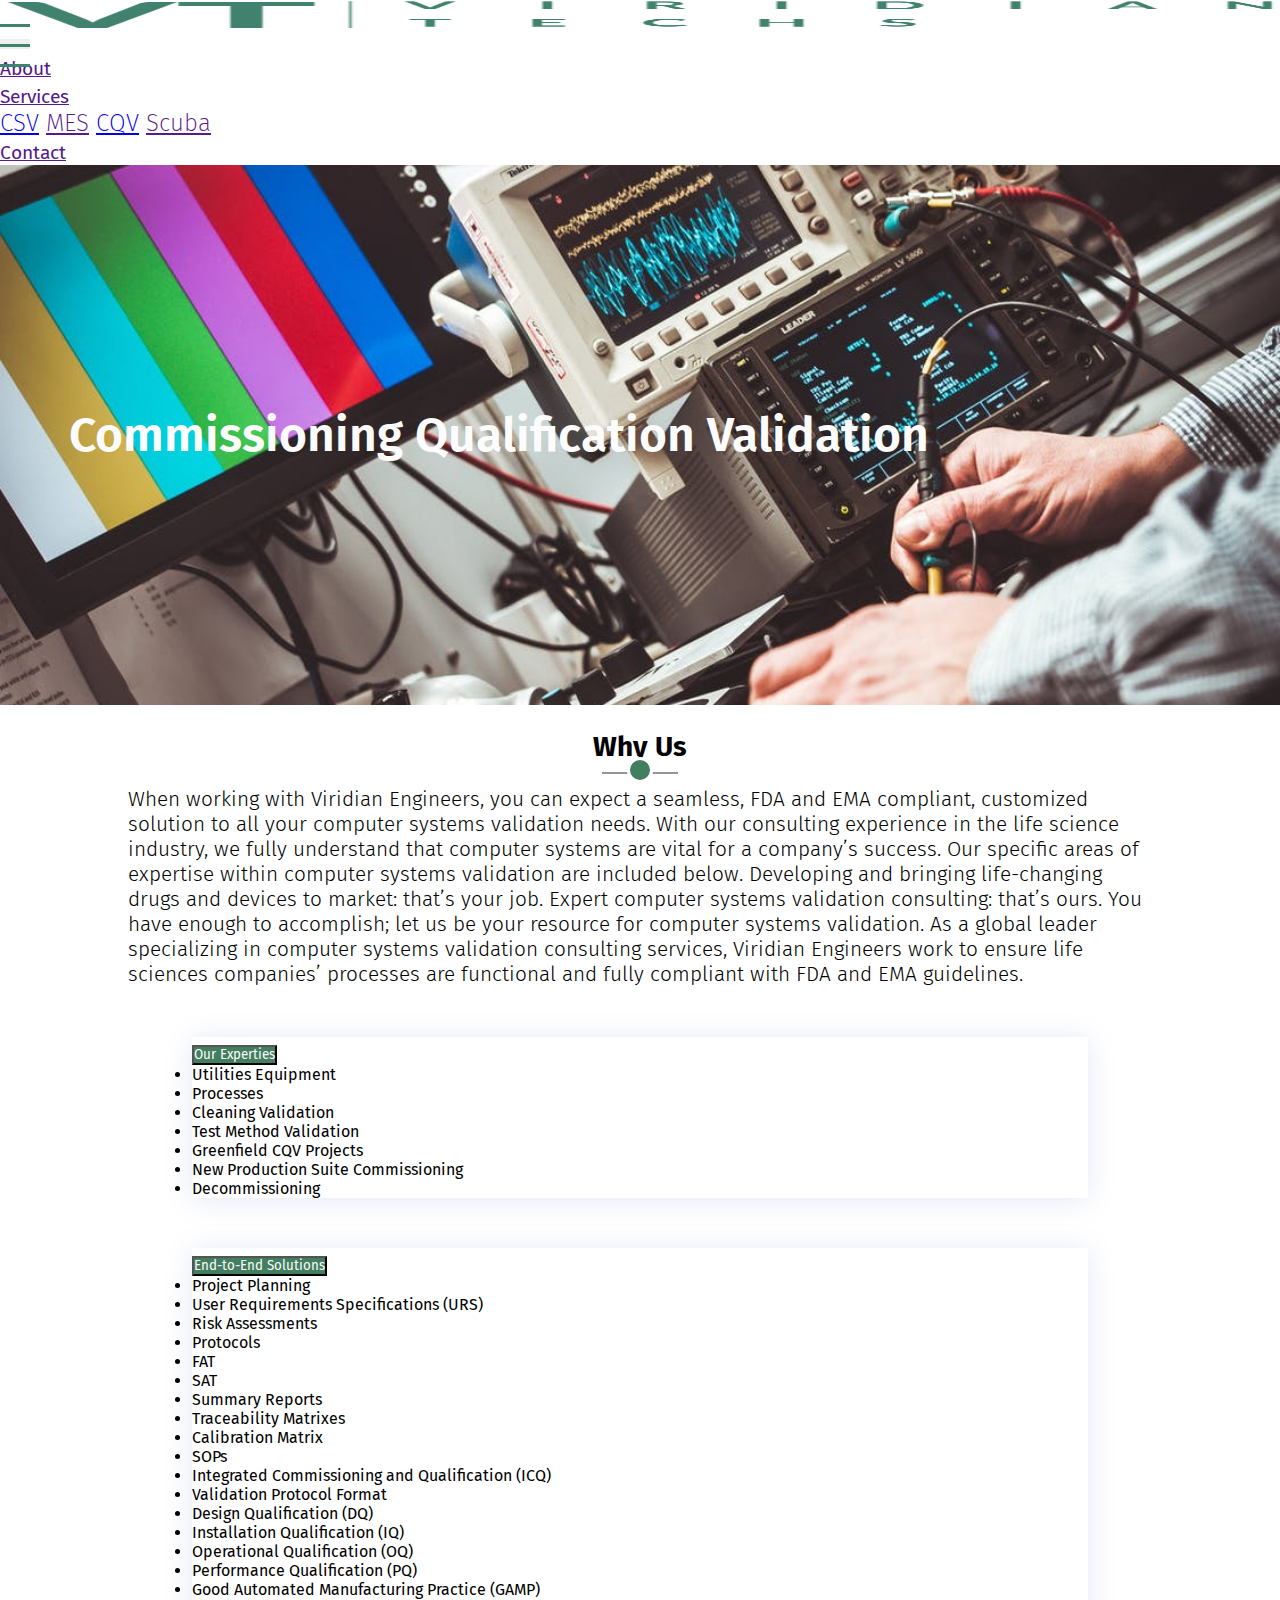
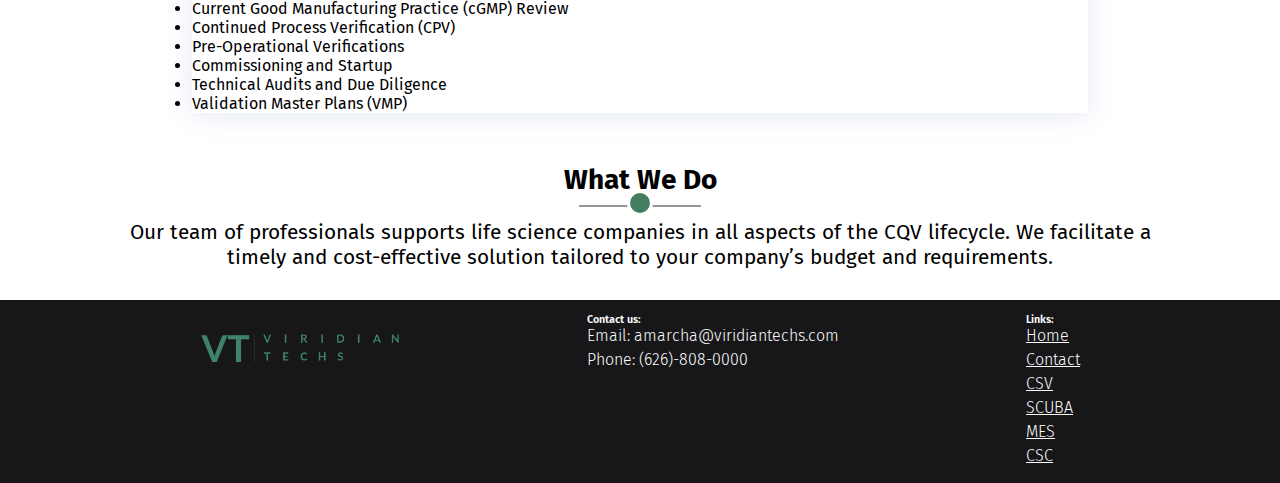
==== csc.html @ 1d38ab39 "added cqv page" ====
<!doctype html>
<html lang="en">

<head>
    <meta charset="utf-8">
    <meta name="viewport" content="width=device-width, initial-scale=1">
    <title>ViridianTechs-cqv</title>
    <link href="https://cdn.jsdelivr.net/npm/bootstrap@5.0.2/dist/css/bootstrap.min.css" rel="stylesheet" integrity="sha384-EVSTQN3/azprG1Anm3QDgpJLIm9Nao0Yz1ztcQTwFspd3yD65VohhpuuCOmLASjC" crossorigin="anonymous">
    <link rel="stylesheet" href="custom.css">
</head>

<body>

    <nav class="navbar navbar-expand-lg navbar-light bg-light">
        <div class="container ">
            <a href="index.html" class="navbar-brand mb-0 h1">
                <img class="d-inline-block align-top" src="viridian techs-tranGreen.png" width=100% height="30"></img>
            </a>
            <button type="button" data-bs-toggle="collapse" data-bs-target="#navbarNav" class="navbar-toggler collapsed d-flex d-lg-none flex-column justify-content-around" aria-controls="navbarNav" aria-expanded="false" aria-label="toggle navigation">
                <span class="toggler-icon top-bar"></span>
                <span class="toggler-icon middle-bar"></span>
                <span class="toggler-icon bottom-bar"></span>
            </button>
            <div class="collapse navbar-collapse " id="navbarNav">
                <ul class="navbar-nav ms-auto">
                    <li class="nav-time active">
                        <a href="" class="nav-link">About</a>
                    </li>
                    <li class="nav-time dropdown">
                        <a href="" class="nav-link dropdown-toggle" id="navbarDropdown" role="button" data-bs-toggle="dropdown" aria-expanded="false">Services</a>
                        <ul class="dropdown-menu " aria-labelledby="navbarDropdown">
                            <li>
                                <a href="csv.html" class="dropdown-item">CSV</a>
                                <a href="" class="dropdown-item">MES</a>
                                <a href="csc.html" class="dropdown-item">CQV</a>
                                <a href="" class="dropdown-item">Scuba</a>
                            </li>
                        </ul>
                    </li>

                    <li class="nav-time active">
                        <a href="" class="nav-link">Contact</a>
                    </li>
                </ul>
            </div>
        </div>
    </nav>
    <section class="section" id="Landing" style="background-image: url(csc.jpeg);">
        <div>
            <h2 id="bold">Commissioning Qualification Validation</h2>
        </div>
    </section>
    <section class="section info" style="margin-top: 25px;">
        <h2 class="section-title">Why Us</h2>
        <p>When working with Viridian Engineers, you can expect a seamless, FDA and EMA compliant, customized solution to all your computer systems validation needs. With our consulting experience in the life science industry, we fully understand that computer
            systems are vital for a company’s success. Our specific areas of expertise within computer systems validation are included below. Developing and bringing life-changing drugs and devices to market: that’s your job. Expert computer systems validation
            consulting: that’s ours. You have enough to accomplish; let us be your resource for computer systems validation. As a global leader specializing in computer systems validation consulting services, Viridian Engineers work to ensure life sciences
            companies’ processes are functional and fully compliant with FDA and EMA guidelines.</p>
    </section>
    <link href="https://cdn.jsdelivr.net/npm/bootstrap@5.0.2/dist/css/bootstrap.min.css" rel="stylesheet" integrity="sha384-EVSTQN3/azprG1Anm3QDgpJLIm9Nao0Yz1ztcQTwFspd3yD65VohhpuuCOmLASjC" crossorigin="anonymous">
    <div class="accordion" id="accordionExample">
        <div class="accordion-item">
            <h2 class="accordion-header" id="headingOne">
                <button class="accordion-button collapsed" type="button" data-bs-toggle="collapse" data-bs-target="#collapseOne" aria-expanded="true" aria-controls="collapseOne">Our Experties</button>
            </h2>
            <div id="collapseOne" class="accordion-collapse collapse" aria-labelledby="headingOne" data-bs-parent="#accordionExample">
                <div class="accordion-body">
                    <ul>
                        <li>Utilities Equipment</li>
                        <li>Processes</li>
                        <li>Cleaning Validation</li>
                        <li>Test Method Validation</li>
                        <li>Greenfield CQV Projects​</li>
                        <li>New Production Suite Commissioning​</li>
                        <li>Decommissioning</li>
                    </ul>
                </div>
            </div>
        </div>
    </div>
    <div class="accordion" id="accordionExample">
        <div class="accordion-item">
            <h2 class="accordion-header" id="headingTwo">
                <button class="accordion-button collapsed" type="button" data-bs-toggle="collapse" data-bs-target="#collapseTwo" aria-expanded="true" aria-controls="collapseTwo">End-to-End Solutions</button>
            </h2>
            <div id="collapseTwo" class="accordion-collapse collapse" aria-labelledby="headingTwo" data-bs-parent="#accordionExample">
                <div class="accordion-body">
                    <ul>
                        <li>Project Planning</li>
                        <li>User Requirements Specifications (URS)</li>
                        <li>Risk Assessments</li>
                        <li>Protocols</li>
                        <li>FAT</li>
                        <li>SAT</li>
                        <li>Summary Reports</li>
                        <li>Traceability Matrixes</li>
                        <li>Calibration Matrix</li>
                        <li>SOPs</li>
                        <li>Integrated Commissioning and Qualification (ICQ)</li>
                        <li>Validation Protocol Format</li>
                        <li>Design Qualification (DQ)</li>
                        <li>Installation Qualification (IQ)</li>
                        <li>Operational Qualification (OQ)</li>
                        <li>Performance Qualification (PQ)</li>
                        <li>Good Automated Manufacturing Practice (GAMP)</li>
                        <li>Current Good Manufacturing Practice (cGMP) Review</li>
                        <li>Continued Process Verification (CPV)</li>
                        <li>Pre-Operational Verifications</li>
                        <li>Commissioning and Startup</li>
                        <li>Technical Audits and Due Diligence</li>
                        <li>Validation Master Plans (VMP)</li>
                    </ul>
                </div>
            </div>
        </div>
    </div>

    <section class="section info">
        <h2 class="section-title">What We Do</h2>
        <p style="text-align: center; font-weight: 400;">Our team of professionals supports life science companies in all aspects of the CQV lifecycle. We facilitate a timely and cost-effective solution tailored to your company’s budget and requirements.</p>
    </section>




    <script src="https://cdn.jsdelivr.net/npm/bootstrap@5.2.2/dist/js/bootstrap.bundle.min.js" integrity="sha384-OERcA2EqjJCMA+/3y+gxIOqMEjwtxJY7qPCqsdltbNJuaOe923+mo//f6V8Qbsw3" crossorigin="anonymous"></script>
</body>
<footer>
    <div class="footer-div">
        <div style="margin-top: 20px;"> <img src="viridian techs-tranGreen.png" alt="company logo"></div>
        <div>
            <h6>Contact us:</h6>
            <p>Email: amarcha@viridiantechs.com</p>
            <p>Phone: (626)-808-0000</p>
        </div>
        <div style="margin-bottom: 0;">
            <h6>Links:</h6>
            <p><a href="">Home</a></p>
            <p><a href="">Contact</a></p>
            <p><a href="">CSV</a></p>
            <p><a href="">SCUBA</a></p>
            <p><a href="">MES</a></p>
            <p><a href="">CSC</a></p>
        </div>
    </div>


</footer>

</html>
---- custom.css ----
@import url('https://fonts.googleapis.com/css2?family=Fira+Sans:wght@200;300;400;500;600;700;800&display=swap');
:root {
    --teal: #437e60;
    --white: #fcfcfc;
    --grey: #E5E5E5;
    --black: #000;
    --light-grey: #E5E5E5;
    --dark-grey: #171719;
}

* {
    margin: 0;
    padding: 0;
    box-sizing: border-box;
}

.navbar-toggler,
.navbar-toggler:focus,
.navbar-toggler:active,
.navbar-toggler-icon:focus {
    outline: none;
    border: none;
    box-shadow: none;
}

.navbar-toggler {
    width: 30px;
    height: 10px;
    position: relative;
    transition: .5s ease-in-out;
}

.navbar-toggler span {
    margin: 0;
    padding: 0;
}

.toggler-icon {
    display: block;
    position: absolute;
    height: 3px;
    width: 100%;
    background: #d83434;
    border-radius: 1;
    opacity: 1;
    left: 0;
    transform: rotate(0deg);
    transition: 0.25s ease-in-out;
}

.middle-bar {
    margin-top: 0px;
}


/*when navigation is clicked*/

.navbar-toggler .top-bar {
    margin-top: 0;
    transform: rotate(135deg);
}

.navbar-toggler .middle-bar {
    opacity: 0;
    filter: alpha(opacity=0);
}

.navbar-toggler .bottom-bar {
    margin-top: 0;
    transform: rotate(-135deg);
}


/*state when the navbar is collapsed*/

.navbar-toggler.collapsed .top-bar {
    margin-top: -20px;
    transform: rotate(0);
}

.navbar-toggler.collapsed .middle-bar {
    opacity: 1;
    filter: alpha(opacity=1);
}

.navbar-toggler.collapsed .bottom-bar {
    margin-top: 20px;
    transform: rotate(0);
}

.navbar-toggler.collapsed .toggler-icon {
    background: #40826d;
}

* {
    font-family: 'Fira Sans', sans-serif;
}

section {
    display: flex;
    flex-direction: column;
    justify-content: center;
    align-items: center;
    padding: 0 10vw;
}

.navbar li {
    font-size: 1.5rem;
    font-weight: 200;
}

a.nav-link {
    font-weight: 400;
    font-size: 1.2rem;
}


/*Landing*/

#Landing h2 {
    text-align: left;
    padding: 5px 0px 5px 5px;
    opacity: 1;
    color: var(--white);
}

#Landing h3 {
    text-align: left;
    padding: 5px 0px 5px 5px;
    opacity: 1;
    color: var(--white);
    font-weight: 400;
    font-size: 20px;
}

#bold {
    font-weight: 600;
    font-size: 3rem;
}

#normal {
    font-weight: 400;
    font-size: 2rem;
}

#center h2 {
    text-align: center;
}

#Landing div {
    width: 90vw;
    align-items: flex-start;
}

#Landing {
    background-color: var(--white);
    height: 60vh;
    background-image: url(landing4.jpg);
    background-size: cover;
    background-repeat: no-repeat;
    background-position: center;
    padding: 0%;
}

@media screen and (max-width: 768px) {
    #Landing {
        height: 50vh;
    }
}

.section-title {
    font-size: 28px;
    margin-bottom: 13px;
    padding-bottom: 11px;
    display: inline-block;
    position: relative;
}

.section-title:after,
.section-title:before {
    content: "";
    position: absolute;
    bottom: 0;
}

.section-title:after {
    height: 2px;
    background-color: rgba(24, 24, 24, 0.46);
    left: 10%;
    right: 10%;
}

.section-title:before {
    width: 20px;
    height: 20px;
    border: 3px solid #fff;
    background-color: #437e60;
    left: 50%;
    transform: translatex(-50%);
    bottom: -9px;
    z-index: 9;
    border-radius: 50%;
}

.info p {
    margin: 0;
    font-size: 1.3rem;
    font-weight: 300;
}

.info {
    margin-bottom: 30px;
}

.accordion {
    max-width: 70vw !important;
    margin: 50px auto;
    box-shadow: 0 2px 25px 0 rgba(110, 130, 208, .18) !important;
}

.accordion-button {
    background-color: #437e60 !important;
    color: var(--white) !important;
    position: relative;
    box-shadow: none !important;
}

.accordion-button:active,
.accordion-button:focus {
    border: none !important;
}

.accordion-button:hover {
    background: #25aca3 !important;
}

.accordion-button::after {
    content: "";
    background: #fff;
    transform: scale(1.2);
    border-radius: 3px;
    transition: .5s !important;
}

footer {
    padding: 1vw;
    background-color: var(--dark-grey);
    color: var(--white);
}

footer a {
    color: var(--white);
}

.footer-div {
    display: flex;
    flex-direction: row;
    flex-wrap: wrap;
    justify-content: space-evenly;
    align-content: center;
    align-items: flex-start;
    font-size: 1rem;
}

.footer-div img {
    width: 200px;
}

.footer-div p {
    margin-bottom: 5px;
    font-weight: 300;
}

.footer-div h6 {
    font-weight: 600;
}

@media screen and (max-width: 668px) {
    .footer-div {
        flex-direction: column;
    }
    .footer-div div {
        margin-bottom: 20px;
    }
}
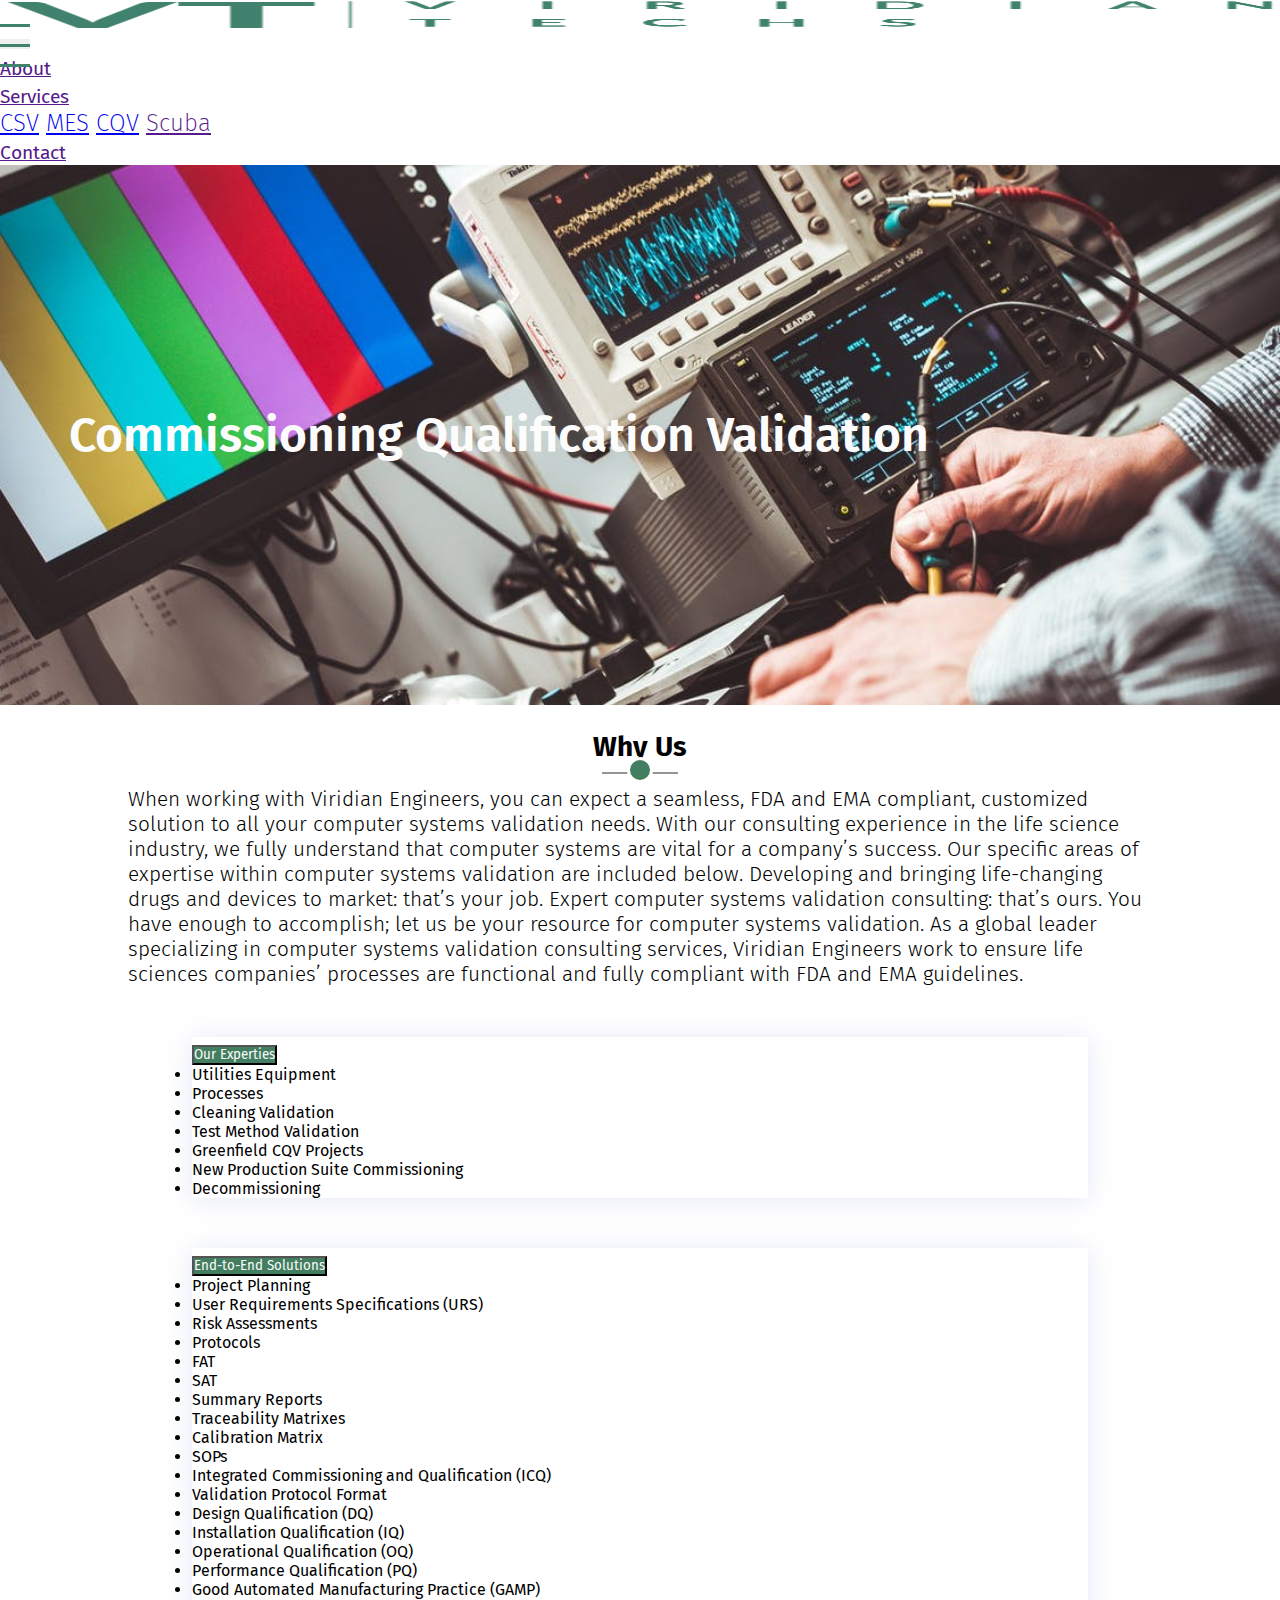
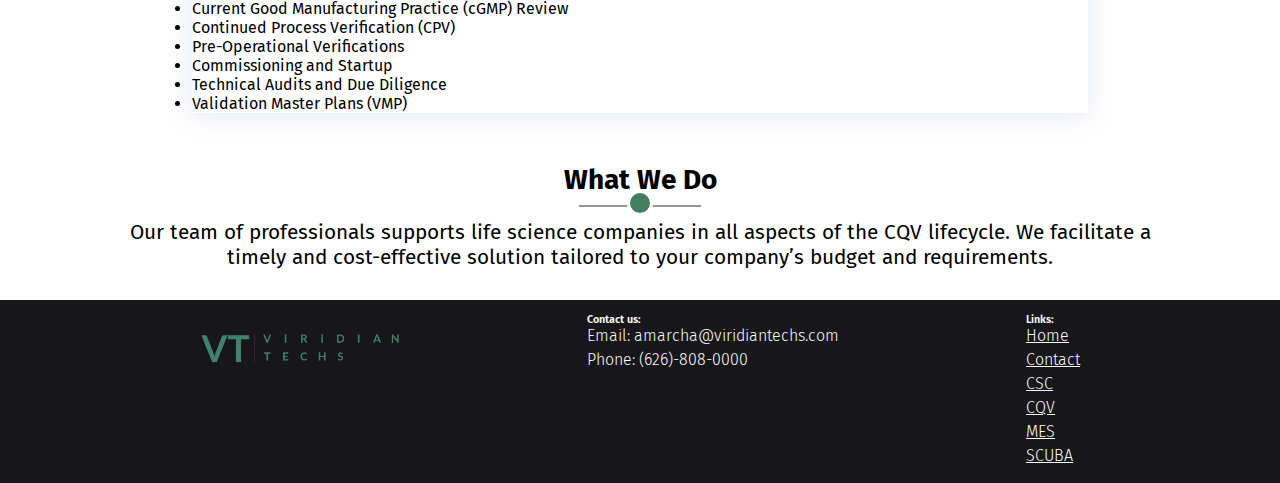
==== commit f61d3c5e: "added mes page" ====
--- a/csc.html
+++ b/csc.html
@@ -31,7 +31,7 @@
                         <ul class="dropdown-menu " aria-labelledby="navbarDropdown">
                             <li>
                                 <a href="csv.html" class="dropdown-item">CSV</a>
-                                <a href="" class="dropdown-item">MES</a>
+                                <a href="mes.html" class="dropdown-item">MES</a>
                                 <a href="csc.html" class="dropdown-item">CQV</a>
                                 <a href="" class="dropdown-item">Scuba</a>
                             </li>
@@ -135,12 +135,12 @@
         </div>
         <div style="margin-bottom: 0;">
             <h6>Links:</h6>
-            <p><a href="">Home</a></p>
+            <p><a href="index.html">Home</a></p>
             <p><a href="">Contact</a></p>
-            <p><a href="">CSV</a></p>
+            <p><a href="csc.html">CSC</a></p>
+            <p><a href="csv.html">CQV</a></p>
+            <p><a href="mes.html">MES</a></p>
             <p><a href="">SCUBA</a></p>
-            <p><a href="">MES</a></p>
-            <p><a href="">CSC</a></p>
         </div>
     </div>
 
